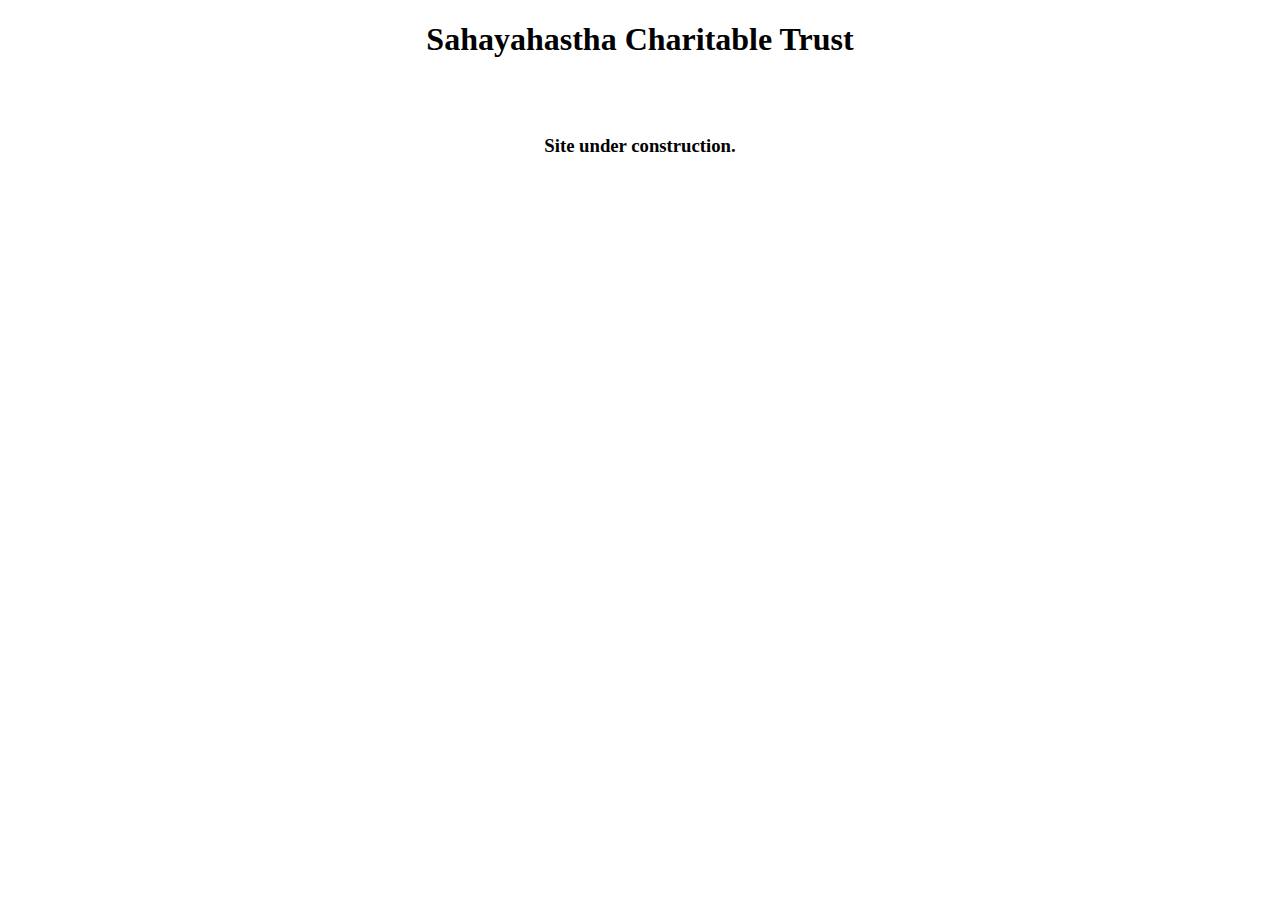
==== index.html @ 6019522a "Create index.html" ====
<!DOCTYPE html>
<html>
<head>
	<title>Sahayahastha Charitable Trust</title>
</head>
<body>
	<center>
		<h1>Sahayahastha Charitable Trust</h1>
		<br><br>
		<h3>Site under construction.</h3>
	</center>
</body>
</html>
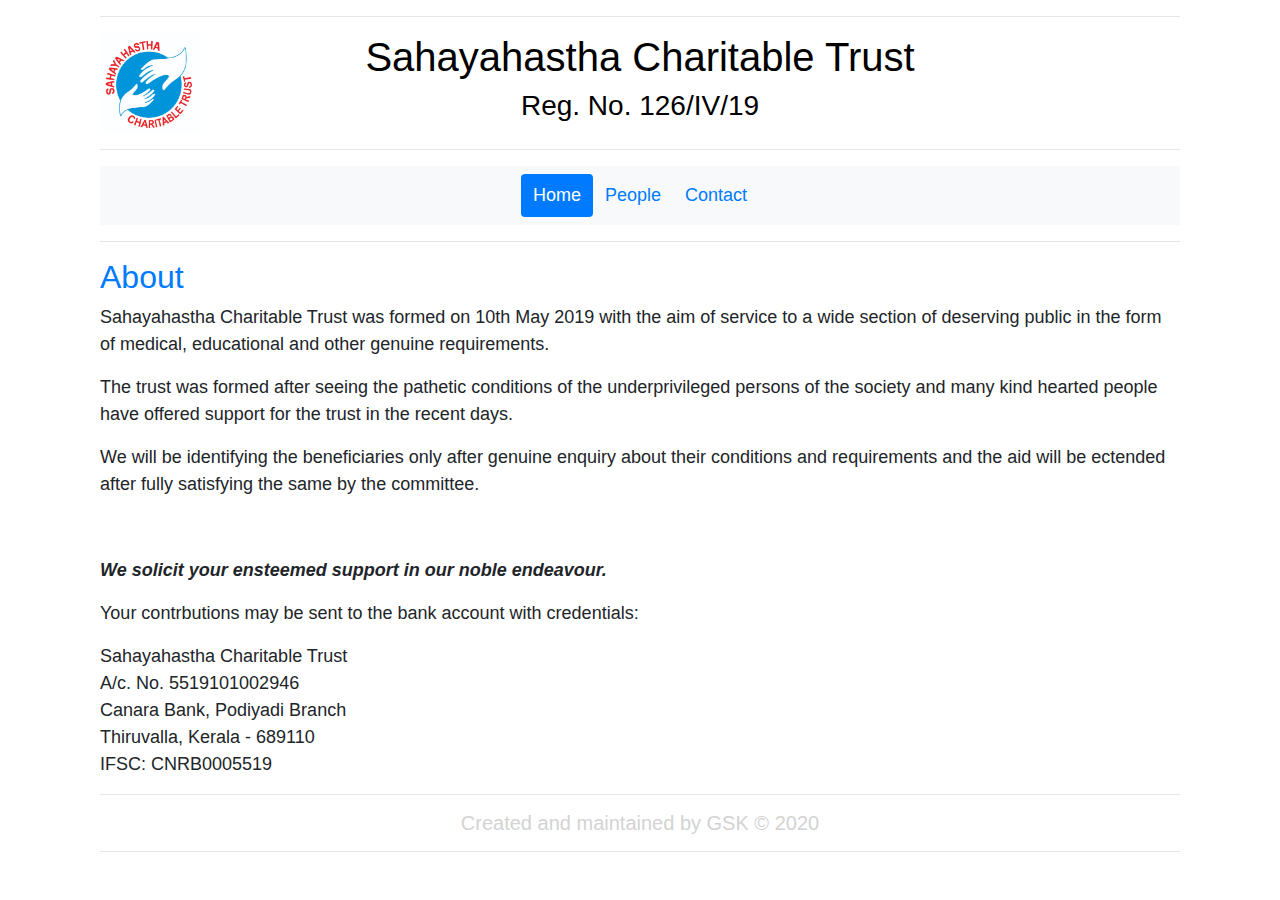
==== commit 1c7edfd2: "added account details" ====
--- a/index.html
+++ b/index.html
@@ -2,12 +2,55 @@
 <html>
 <head>
 	<title>Sahayahastha Charitable Trust</title>
+	<script src="https://code.jquery.com/jquery-3.3.1.js" integrity="sha256-2Kok7MbOyxpgUVvAk/HJ2jigOSYS2auK4Pfzbm7uH60=" crossorigin="anonymous"></script>
+	<link rel="stylesheet" href="./css/bootstrap.min.css">
+	<link rel="stylesheet" href="./css/style.css">
+	<script src="./js/bootstrap.min.js"></script>
+	<link rel="stylesheet" href="https://cdnjs.cloudflare.com/ajax/libs/font-awesome/4.7.0/css/font-awesome.min.css">
+	<script src="./js/load_content.js"></script>
 </head>
 <body>
-	<center>
+	<!-- <center>
 		<h1>Sahayahastha Charitable Trust</h1>
 		<br><br>
 		<h3>Site under construction.</h3>
-	</center>
+	</center> -->
+	<div class="container-fluid">
+		<hr>
+		<div id="headerContent">
+
+		</div>
+		<hr>
+		<div id="navContent">
+
+		</div>
+		<hr>
+
+		
+			<h2>About</h2>
+			<p>Sahayahastha Charitable Trust was formed on 10th May 2019 with the aim of service to a wide section of deserving public in the form of medical, educational and other genuine requirements.</p>
+			<p>The trust was formed after seeing the pathetic conditions of the underprivileged persons of the society and many kind hearted people have offered support for the trust in the recent days.</p>
+			<p>We will be identifying the beneficiaries only after genuine enquiry about their conditions and requirements and the aid will be ectended after fully satisfying the same by the committee.</p>
+			<br>
+			<p></p>
+			<p><b><i>We solicit your ensteemed support in our noble endeavour.</i></b></p>
+			<p>Your contrbutions may be sent to the bank account with credentials:</p>
+			
+			Sahayahastha Charitable Trust <br>
+			A/c. No. 5519101002946 <br>
+			Canara Bank, Podiyadi Branch <br>
+			Thiruvalla, Kerala - 689110 <br>
+			IFSC: CNRB0005519
+			
+
+		<div id="footerContent">
+
+		</div>
+
+	</div>
+
+	<script>
+		loadContent('index');
+	</script>
 </body>
 </html>
--- a/css/style.css
+++ b/css/style.css
@@ -0,0 +1,90 @@
+.nav-pills > a {
+	color: black;
+}
+
+.nav-pills .nav-link.active > a, .nav-pills .show>.nav-link {
+    color: white;
+	/*background-color: darkblue;*/
+	/* padding-left: 20px; */
+	/* padding-right: 20px; */
+}
+
+.container-fluid {
+	width: 100%;
+	padding-left: 30px;
+	padding-right: 30px;
+	font-size: 24pt;
+}
+
+@media  only screen and (min-width: 992px) {
+	.container-fluid {
+		padding-left: 100px;
+		padding-right: 100px;
+		font-size: 18px;
+	}
+
+	.navbar-expand-lg .navbar-nav .nav-link {
+    	padding-right: .75rem;
+    	padding-left: .75rem;
+	}
+	.blockquote {
+    	/*margin-bottom: 1rem;*/
+    	font-size: 1rem;
+	}
+}
+
+body {
+	/*padding-top: 270px;*/
+}
+
+footer {
+	text-align: center;
+	color: lightgrey;
+}
+
+@media only screen and (max-width: 992px) {
+	.blockquote {
+    	/*margin-bottom: 1rem;*/
+    	font-size: 2rem;
+	}
+	.navbar-expand-lg .navbar-nav .nav-link {
+    	font-size: 3rem;
+	}
+	h2 {
+		font-size: 4rem;
+	}
+	.caption {
+		font-size: 2rem;
+	}
+
+}
+
+.card .img-thumbnail {
+	height: 100%;
+}
+
+.card .img-thumbnail > img {
+	width: 100%;
+}
+
+.caption {
+	text-align: center; 
+}
+
+
+
+h1, h2, h3, h4, h5, h6 {
+	color: #007bff;
+}
+
+.custom-header {
+	color: black;
+}
+
+img.logo_nitk {
+	display: block;
+	margin: auto;
+	/*padding-top:20px; */
+	width: 110px;
+	height: 110px;
+}